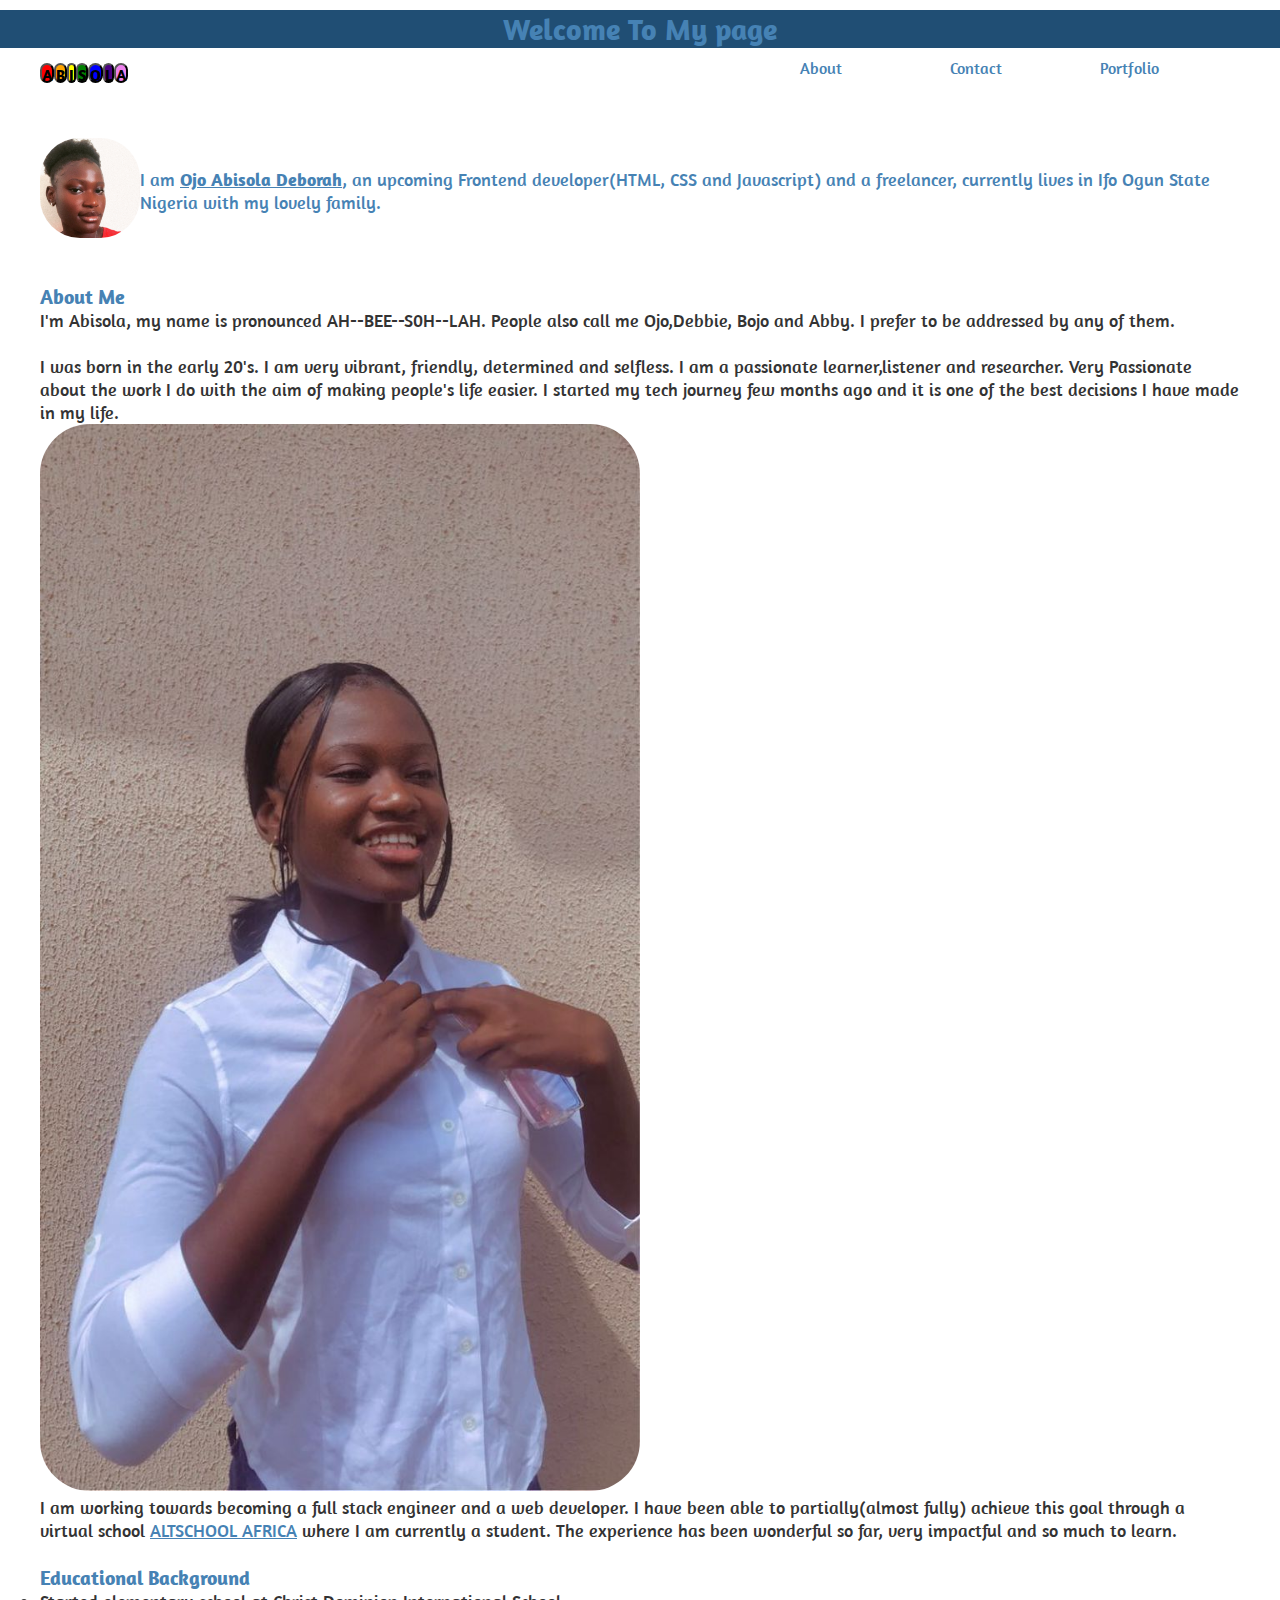
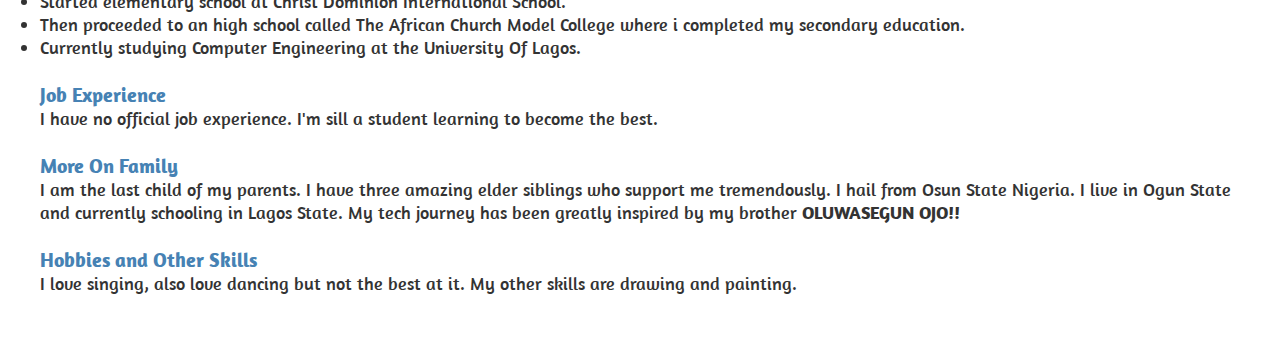
==== index.html @ e8a65c0d "initial commit" ====
<!DOCTYPE html>
<html lang="en">
<head>
    <meta charset="UTF-8">
    <meta http-equiv="X-UA-Compatible" content="IE=edge">
    <meta name="viewport" content="width=device-width, initial-scale=1.0">
    <link rel="stylesheet" href="page.css">
    <title>About Me</title>
</head>
<body>
    <h1>Welcome To My page</h1>
    <header class="container">
        <nav class="grid-container">
            <div class="name-logo">
                <button class="button" id="a">A</button>
                <button class="button" id="b">B</button>
                <button class="button" id="i">I</button>
                <button class="button" id="s">S</button>
                <button class="button" id="o">O</button>
                <button class="button" id="l">L</button>
                <button class="button" id="a2">A</button>
            </div>
           <div><a href="index.html" class="link">About</a></div>
            <div><a href="contact.html"class="link">Contact</a></div>
            <div><a href="portfolio.html"class="link">Portfolio</a></div>
        </nav>
        <img src="IMG_20220319_051729_137.jpg" alt="Abisola's picture" width="100px" class="pic">
        <p class="intro">I am <b><a href="https://github.com/bojodiva" class="link2" target="_blank">Ojo Abisola Deborah</a></b>, an upcoming Frontend developer(HTML, CSS and Javascript) and a freelancer, currently lives in Ifo Ogun State Nigeria with my lovely family.</p>
        <br>
        <!-- <hr> -->
    </header>
    <section class="about-section">
        <h2 class="about">About Me</h2>
        <p>I'm Abisola, my name is pronounced AH--BEE--S0H--LAH. People also call me Ojo,Debbie, Bojo and Abby. I prefer to be addressed by any of them.</p>
        <br>
        <p>I was born in the early 20's. I am very vibrant, friendly, determined and selfless. I am a passionate learner,listener and researcher. Very Passionate about the work I do with the aim of making people's life easier. I started my tech journey few months ago and it is one of the best decisions I have made in my life.</p>
        <img src="IMG-20211031-WA0018.jpg" alt="Abisola's picture"  class="pic1">
        <p>I am working towards becoming a full stack engineer and a web developer. I have been able to partially(almost fully) achieve this goal through a virtual school <a href="https://altschoolafrica.com/" target="_blank" class="link2">ALTSCHOOL AFRICA</a> where I am currently a student. The experience has been wonderful so far, very impactful and so much to learn.</p>
        <br>
        <h2 class="about">Educational Background</h2>
        <p><li>Started elementary school at Christ Dominion International School. </li>
            <li>Then proceeded to an high school called The African Church Model College where i completed my secondary education.</li>
            <li>Currently studying Computer Engineering at the University Of Lagos.</li>
        </p>
        <br>
        <h2 class="about">Job Experience</h2>
        <p>I have no official job experience. I'm sill a student learning to become the best. </p>
        <br>
        <h2 class="about">More On Family</h2>
        <p>I am the last child of my parents. I have three amazing elder siblings who support me tremendously. I hail from Osun State Nigeria. I live in Ogun State and currently schooling in Lagos State. My tech journey has been greatly inspired by my brother <b>OLUWASEGUN OJO!!</b> </p>
        <br>
        <h2 class="about">Hobbies and Other Skills</h2>
        <p>I love singing, also love dancing but not the best at it. My other skills are drawing and painting.</p>
    </section>
</body>
</html>
---- page.css ----
@import url('https://fonts.googleapis.com/css2?family=Abel&family=Amaranth&family=Montserrat&family=Tiro+Kannada:ital@1&display=swap');

* {
    margin: 0;
    padding: 0;
    color: #333;
}


.grid-container {
    display: grid;
    grid-template-columns: 5fr 1fr 1fr 1fr;
    grid-template-rows: minmax(30px, 30px);
    /* border-width: 60%; */
    border-radius: 0px;
    margin-top: 5px;
    justify-content: space-around;
    white-space: nowrap;
    /* border: 1px solid red; */
    background-image: url(https://www.google.com/imgres?imgurl=https%3A%2F%2Fi.pinimg.com%2Foriginals%2F01%2F41%2F6e%2F01416ecb8552eea3a94708931f5b1738.jpg&imgrefurl=https%3A%2F%2Fwww.pinterest.com%2Fpin%2F722194490226347132%2F&tbnid=UpoDDayRqFZUUM&vet=12ahUKEwij0I-6nof5AhUjafEDHXcKCV4QMygEegUIARDRAQ..i&docid=-73GALzZe-T7gM&w=1080&h=2094&q=light%20color%20unisex%20aesthetic%20wallpaper&hl=en&ved=2ahUKEwij0I-6nof5AhUjafEDHXcKCV4QMygEegUIARDRAQ);
}

.name-logo {
    display: grid;
    grid-template-columns: repeat(7, 1fr);
    text-align: center;
    width: 20px;
}


.button {
    border-radius: 10px;
    height: 20px;
    margin-top: 5px;
    font-size: 16px;
    font-weight: bold;
    font-family: 'Amaranth', sans-serif;
}

#a {
    background-color: red;
    color: black;
}

#b {
    background-color: orange;
    color: black;
}

#i {
    background-color: yellow;
    color: black;
}

#s {
    background-color: green;
    color: black;
}

#o {
    background-color: blue;
    color: black;
}

#l {
    background-color: indigo;
    color: black;
}

#a2 {
    background-color: violet;
    color: black;
}


.pic {
    border-radius: 40px;
    float: left;
    margin-top: 50px;
}

.pic1 {
    align-items: center;
    justify-content: center;
    border-radius: 50px;
    /* width: 400px; */
    /* height: 550px; */
    width: 50%;
    /* margin: 50px auto; */
}


h1 {
    animation-duration: 3s;
    animation-name: slidein;
    animation-iteration-count: two;
    font-weight: bold;
    font-family: 'Amaranth', sans-serif;
    white-space: nowrap;
    text-align: center;
    color: steelblue;
    font-size: 30px;
    margin-top: 10px;
    margin-bottom: 10px;
    background-color: rgb(32, 78, 116);
    /* background-image: url(/project/boho\ wallpaper.jpg); */
}


@keyframes slidein {
    from {
        margin-left: 100%;
        width: 300%;
        color: darkcyan;
    }

    75% {
        font-size: 300%;
        margin-left: 25%;
        width: 150%;
        color: steelblue;
    }

    to{
        margin-left: 0%;
        width: 75%;
        color: darkcyan;
    }
}


:root {
    --custom-color: rgb(59, 55, 55);
    --padding: 20px;
    --medium-font-size: 1.5em;
    --big-font-size: 2.5em;
    --input-padding: 30px 40px;
    --margin-bottom: 15px;
    --margin-top: 6px;
    --border: 1px solid black;
    --misc-color: black;
}



body {
    font-family: 'Amaranth', sans-serif;
    font-size: 16px;
    white-space: auto;
    margin: 0px auto;


}

body::-webkit-scrollbar {
    width: 1em;
    border-radius: 5px;
  }
   
  body::-webkit-scrollbar-track {
    box-shadow: inset 0 0 6px rgba(0, 0, 0, 0.3);
  }
   
  body::-webkit-scrollbar-thumb {
    
    background-color: rgb(32, 78, 116);
    outline: 1px solid steelblue;
  }


.container {
    width: 1200px;
    max-width: 100%;
    margin: 0 auto;
    /* min-height: 400px; */
    /* white-space: nowrap; */
    /* background-image: url(/project/x\ and\ o.jpg); */
}



.heading2 {
    font-family: 'Amaranth', sans-serif;
    text-align: center;
    color: var(--misc-color);
    /* margin-top: var(--margin-top); */
    padding:var(--padding);
    font-weight: bold;
    font-size: 30px;
    width: 50%;
    margin: 20px auto;
    margin-top: 50px;
}


.form {
    width: 50%;
    margin: 20px auto;
}


.form_group {
    display: flex;
    flex-direction: column;
    width: 100%;
    margin-top: var(--margin-top);
    margin-bottom: var(--margin-bottom);
}


.form_group-label {
    color: var(--custom-color);
    font-weight: 20;
    font-size: 15px;
    margin-bottom: var(--margin-bottom);

}



input {
    padding: var(--input-padding);
    margin-bottom: var(--margin-bottom);
    border: var(--border);
    cursor: pointer;
}


input::placeholder {
    font-size: 14px;
    font-family: 'Amaranth', sans-serif;
}


select {
    padding: var(--input-padding);
    border: var(--border);
    color: var(--custom-color);
    background-color: white;
    cursor: pointer;
}


.btn-submit {
    padding: var(--input-padding);
    margin-top: var(--margin-top);
    border: none;
    cursor: pointer;
    background-color: var(--misc-color);
    color: white;
    font-size: 16px;
    transition: 0.3s;
}


.btn-submit:hover {
    background: rgb(75, 58, 58);
}

.about {
    font-family: 'Amaranth', sans-serif;
    font-size: 20px;
    font-weight: bold;
   color: steelblue;
}
.about-section {
    /* color:steelblue; */
    font-size: 18px;
    margin-top: 150px;
    width: 1200px;
    max-width: 100%;
    margin: 50px auto;
}

.project {
    width: 1200px;
    max-width: 100%;
    margin: 50px auto;
}

.intro {
    color: steelblue;
    margin-top: 80px;
    font-size: 18px;
}


.link{
color: steelblue;
text-decoration: none;
padding: 10px;
}

.link:hover{
    background-color: rgb(32, 78, 116);
}

.link2{
    color: steelblue;
}

.pic3{
    border: 2px solid rgb(143, 124, 173);
    border-radius: 8px;
    float: left;
    margin-top: 0px;
}

.link3{
   color: steelblue;
   font-size: 25px;
}
.appp {
    margin-top: 120px;
}
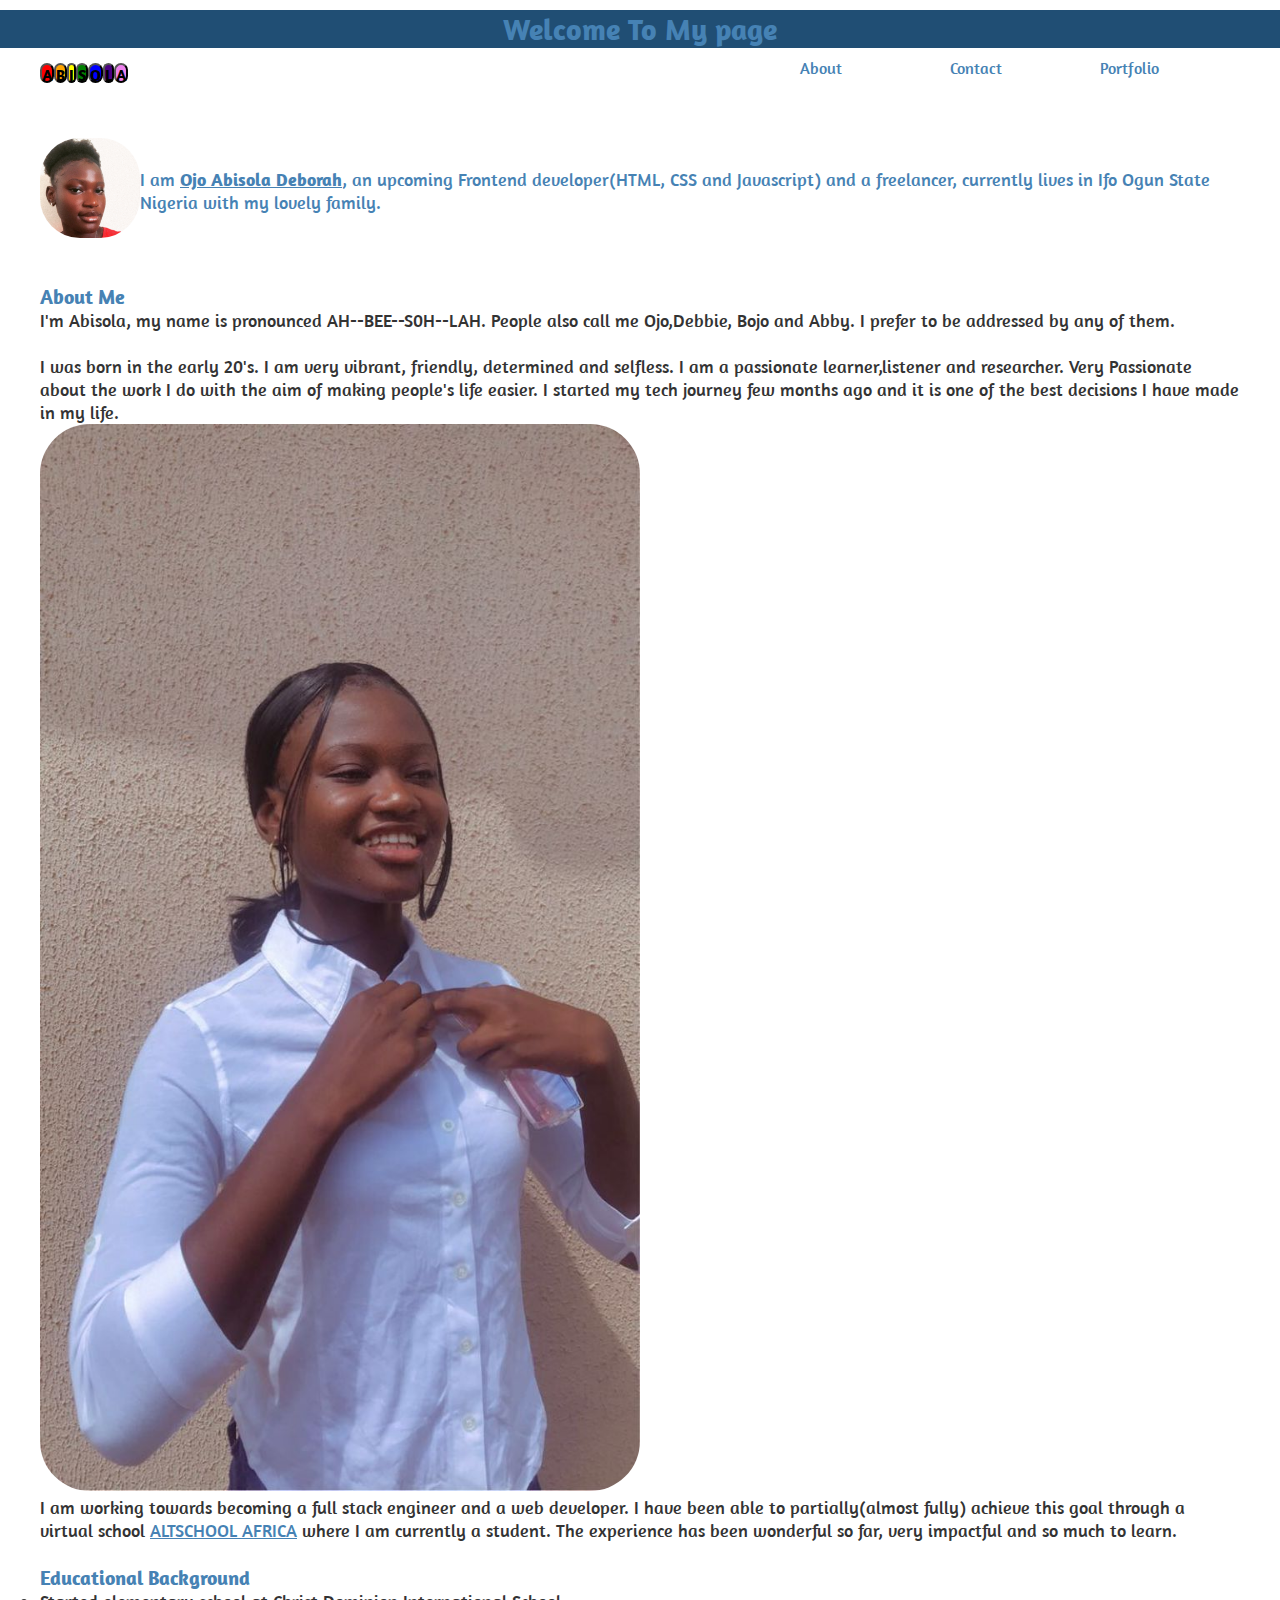
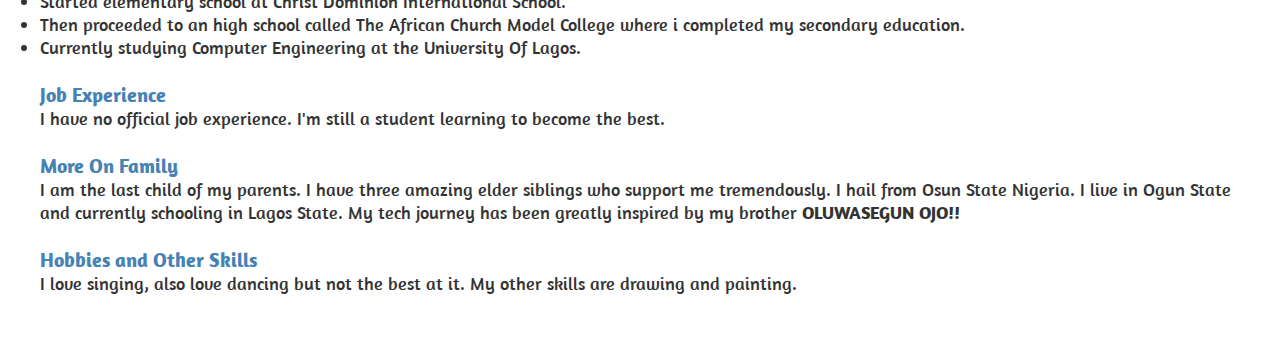
==== commit 60695f79: "Update index.html" ====
--- a/index.html
+++ b/index.html
@@ -44,7 +44,7 @@
         </p>
         <br>
         <h2 class="about">Job Experience</h2>
-        <p>I have no official job experience. I'm sill a student learning to become the best. </p>
+        <p>I have no official job experience. I'm still a student learning to become the best. </p>
         <br>
         <h2 class="about">More On Family</h2>
         <p>I am the last child of my parents. I have three amazing elder siblings who support me tremendously. I hail from Osun State Nigeria. I live in Ogun State and currently schooling in Lagos State. My tech journey has been greatly inspired by my brother <b>OLUWASEGUN OJO!!</b> </p>
@@ -53,4 +53,4 @@
         <p>I love singing, also love dancing but not the best at it. My other skills are drawing and painting.</p>
     </section>
 </body>
-</html>+</html>
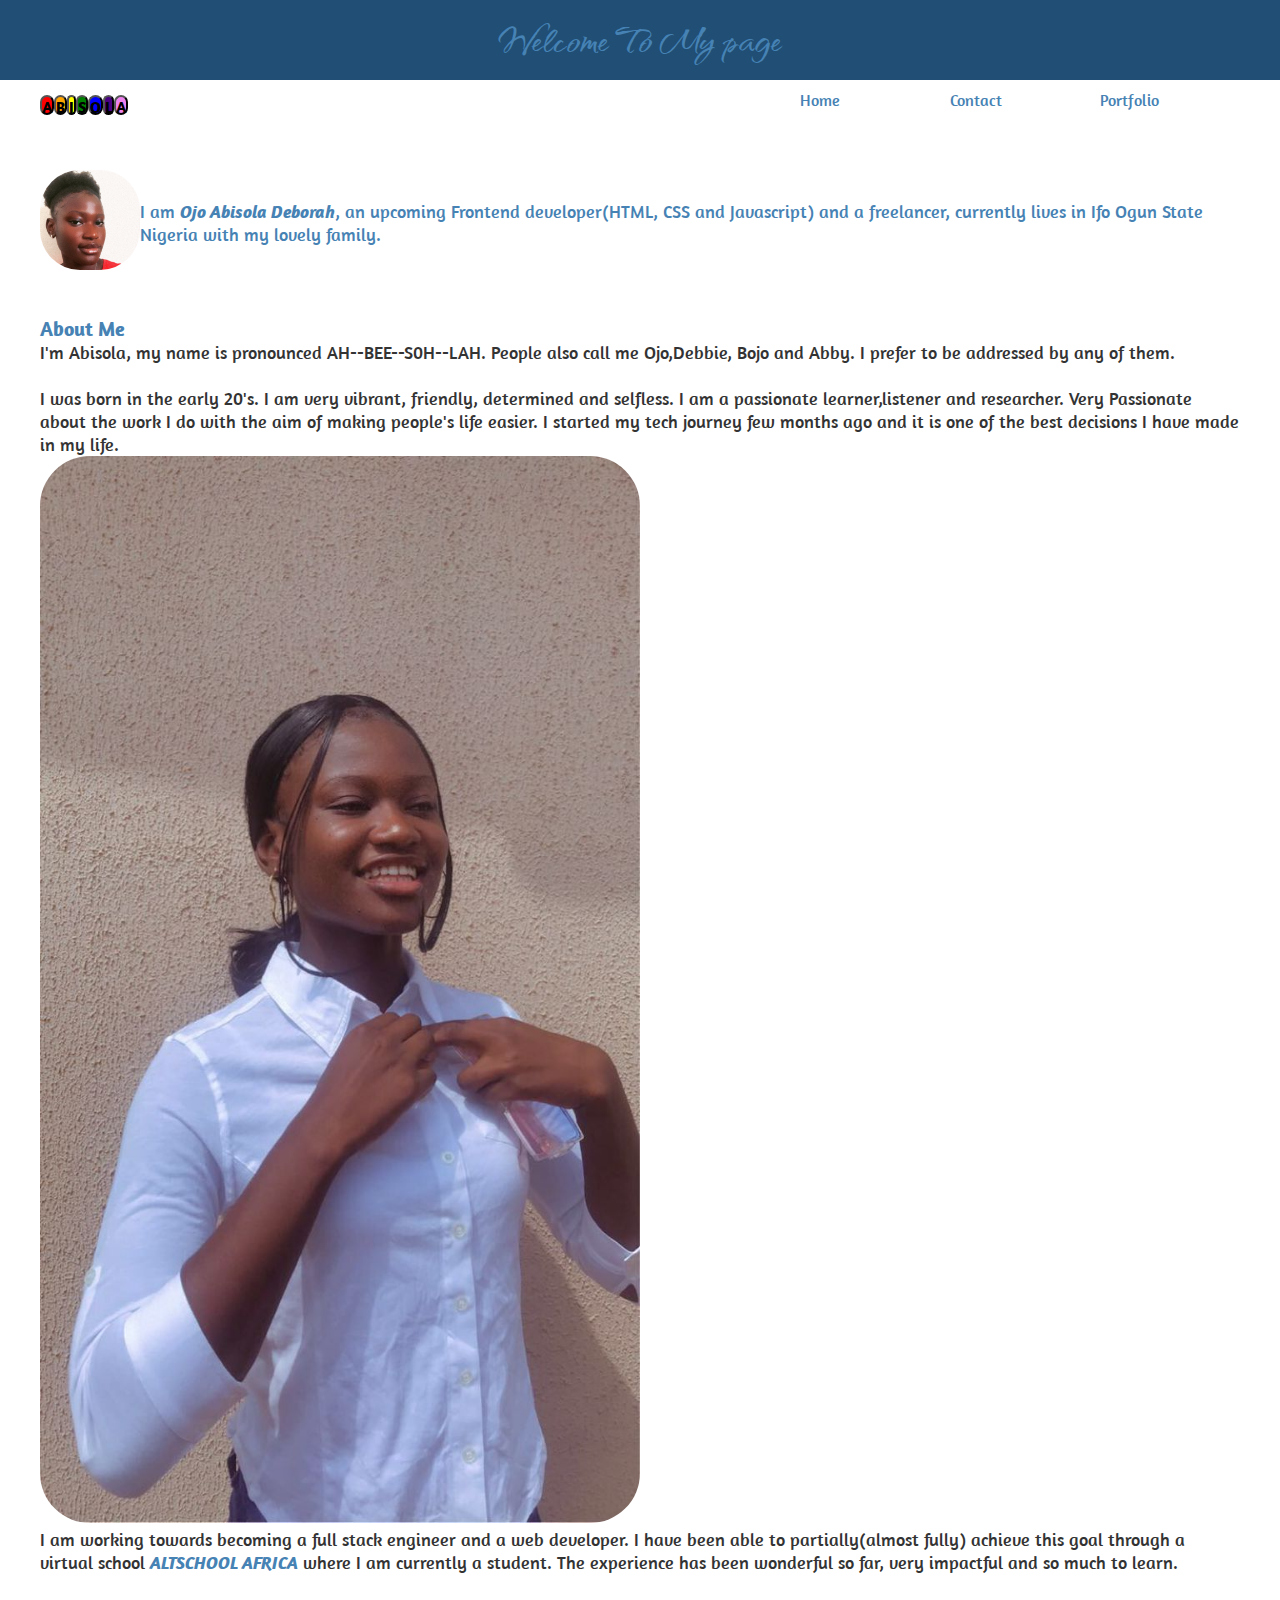
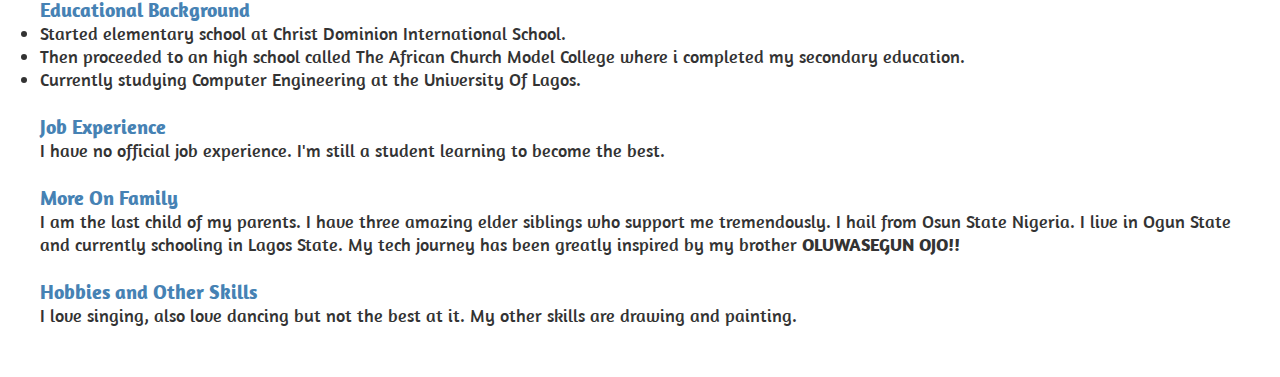
==== commit f2aeced8: "made some changes and added new files" ====
--- a/index.html
+++ b/index.html
@@ -20,7 +20,7 @@
                 <button class="button" id="l">L</button>
                 <button class="button" id="a2">A</button>
             </div>
-           <div><a href="index.html" class="link">About</a></div>
+           <div><a href="homepage.html" class="link">Home</a></div>
             <div><a href="contact.html"class="link">Contact</a></div>
             <div><a href="portfolio.html"class="link">Portfolio</a></div>
         </nav>
@@ -35,7 +35,7 @@
         <br>
         <p>I was born in the early 20's. I am very vibrant, friendly, determined and selfless. I am a passionate learner,listener and researcher. Very Passionate about the work I do with the aim of making people's life easier. I started my tech journey few months ago and it is one of the best decisions I have made in my life.</p>
         <img src="IMG-20211031-WA0018.jpg" alt="Abisola's picture"  class="pic1">
-        <p>I am working towards becoming a full stack engineer and a web developer. I have been able to partially(almost fully) achieve this goal through a virtual school <a href="https://altschoolafrica.com/" target="_blank" class="link2">ALTSCHOOL AFRICA</a> where I am currently a student. The experience has been wonderful so far, very impactful and so much to learn.</p>
+        <p>I am working towards becoming a full stack engineer and a web developer. I have been able to partially(almost fully) achieve this goal through a virtual school <b><a href= "https://altschoolafrica.com/" target="_blank" class="link2">ALTSCHOOL AFRICA</a></b> where I am currently a student. The experience has been wonderful so far, very impactful and so much to learn.</p>
         <br>
         <h2 class="about">Educational Background</h2>
         <p><li>Started elementary school at Christ Dominion International School. </li>
--- a/page.css
+++ b/page.css
@@ -1,4 +1,7 @@
 @import url('https://fonts.googleapis.com/css2?family=Abel&family=Amaranth&family=Montserrat&family=Tiro+Kannada:ital@1&display=swap');
+
+@import url('https://fonts.googleapis.com/css2?family=Abel&family=Amaranth&family=Montserrat&family=Qwitcher+Grypen:wght@700&family=Tiro+Kannada:ital@1&display=swap');
+
 
 * {
     margin: 0;
@@ -17,7 +20,7 @@
     justify-content: space-around;
     white-space: nowrap;
     /* border: 1px solid red; */
-    background-image: url(https://www.google.com/imgres?imgurl=https%3A%2F%2Fi.pinimg.com%2Foriginals%2F01%2F41%2F6e%2F01416ecb8552eea3a94708931f5b1738.jpg&imgrefurl=https%3A%2F%2Fwww.pinterest.com%2Fpin%2F722194490226347132%2F&tbnid=UpoDDayRqFZUUM&vet=12ahUKEwij0I-6nof5AhUjafEDHXcKCV4QMygEegUIARDRAQ..i&docid=-73GALzZe-T7gM&w=1080&h=2094&q=light%20color%20unisex%20aesthetic%20wallpaper&hl=en&ved=2ahUKEwij0I-6nof5AhUjafEDHXcKCV4QMygEegUIARDRAQ);
+    /* background-image: url(https://www.google.com/imgres?imgurl=https%3A%2F%2Fi.pinimg.com%2Foriginals%2F01%2F41%2F6e%2F01416ecb8552eea3a94708931f5b1738.jpg&imgrefurl=https%3A%2F%2Fwww.pinterest.com%2Fpin%2F722194490226347132%2F&tbnid=UpoDDayRqFZUUM&vet=12ahUKEwij0I-6nof5AhUjafEDHXcKCV4QMygEegUIARDRAQ..i&docid=-73GALzZe-T7gM&w=1080&h=2094&q=light%20color%20unisex%20aesthetic%20wallpaper&hl=en&ved=2ahUKEwij0I-6nof5AhUjafEDHXcKCV4QMygEegUIARDRAQ); */
 }
 
 .name-logo {
@@ -94,13 +97,14 @@
     animation-duration: 3s;
     animation-name: slidein;
     animation-iteration-count: two;
-    font-weight: bold;
-    font-family: 'Amaranth', sans-serif;
+    font-weight: bolder;
+    font-family:'Qwitcher Grypen', cursive;
     white-space: nowrap;
     text-align: center;
     color: steelblue;
-    font-size: 30px;
-    margin-top: 10px;
+    font-size: 45px;
+    padding: 15px;
+    margin-top: 0px;
     margin-bottom: 10px;
     background-color: rgb(32, 78, 116);
     /* background-image: url(/project/boho\ wallpaper.jpg); */
@@ -254,7 +258,7 @@
 
 
 .btn-submit:hover {
-    background: rgb(75, 58, 58);
+    background: rgb(19, 18, 18);
 }
 
 .about {
@@ -289,6 +293,8 @@
 color: steelblue;
 text-decoration: none;
 padding: 10px;
+margin-top: 100px;
+margin-bottom: 100px;
 }
 
 .link:hover{
@@ -297,6 +303,8 @@
 
 .link2{
     color: steelblue;
+    text-decoration: none;
+    font-style: italic;
 }
 
 .pic3{
@@ -309,6 +317,9 @@
 .link3{
    color: steelblue;
    font-size: 25px;
+   font-weight: bold ;
+   font-style: oblique;
+   text-decoration: none;
 }
 .appp {
     margin-top: 120px;
